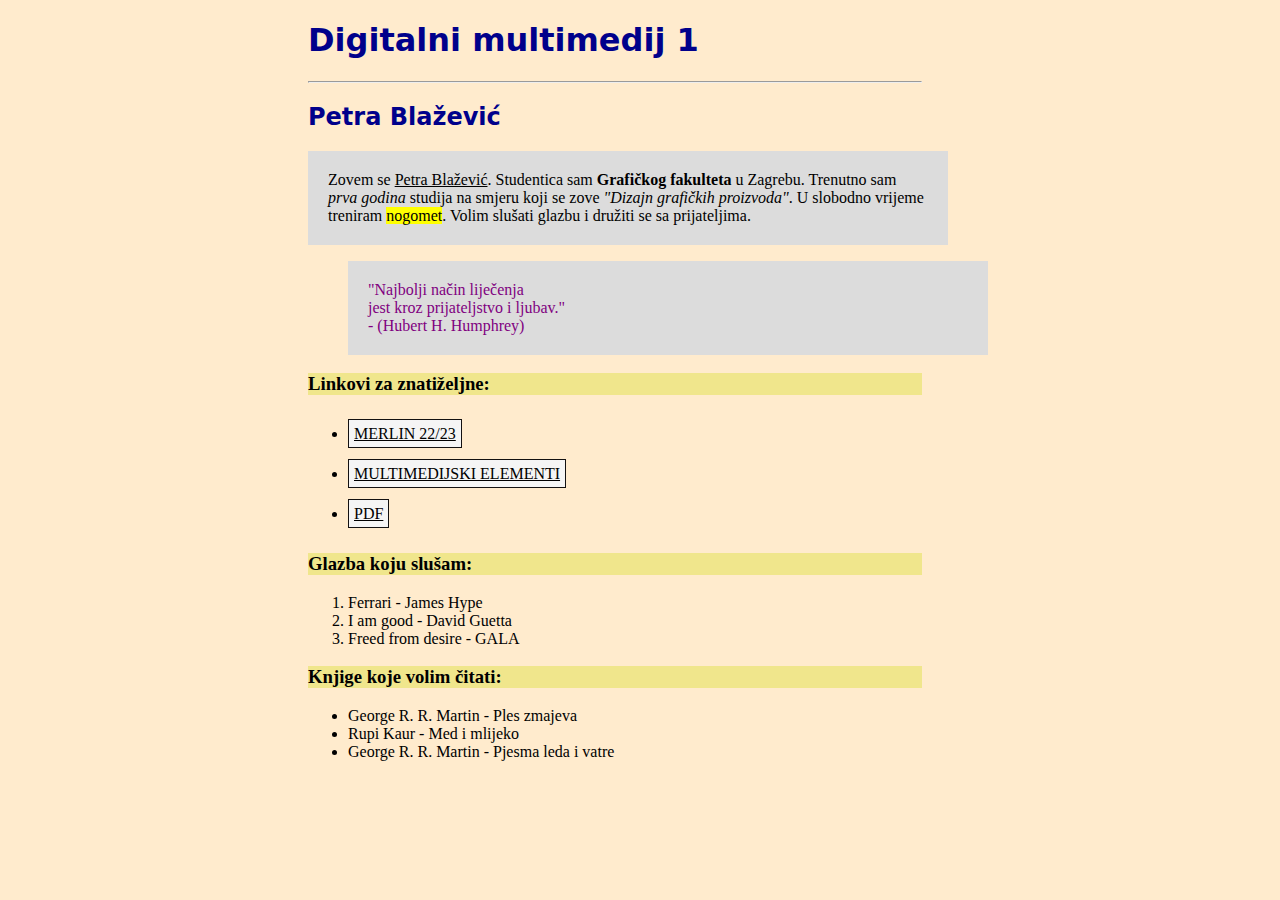
==== index.html @ b0de1a50 "Add files via upload" ====
<!DOCTYPE html>
<html>
<head>
<meta charset="utf-8">
<title>moj html dokument</title>
	<link rel="stylesheet" type="text/css" href="stilll.css" />
</head>
<body>
<h1>Digitalni multimedij 1</h1>
<hr/>
<h2>Petra Blažević</h2>
<p>Zovem se <u>Petra Blažević</u>. Studentica sam <b>Grafičkog fakulteta</b> u Zagrebu. Trenutno sam <i>prva godina</i> studija na smjeru koji se zove <i>"Dizajn grafičkih proizvoda"</i>. U slobodno vrijeme treniram <mark>nogomet</mark>. Volim slušati glazbu i družiti se sa prijateljima.
</p>

<blockquote>
    <p style="color:purple;" style="background-color: Lavender;">
	"Najbolji način liječenja <br/>
    jest kroz prijateljstvo i ljubav." <br/>
    - (Hubert H. Humphrey)</p>
</blockquote>
<h3>Linkovi za znatiželjne:</h3>
<nav>
<ul>
<li><a href="https://moodle.srce.hr/2022-2023/">MERLIN 22/23</a><br/></li>
<li><a href="Vjezba1.html">MULTIMEDIJSKI ELEMENTI</a><br/></li>
<li><a href="Dokumenti/osovina ig.pdf">PDF</a></li>
</ul>
</nav>

<h3>Glazba koju slušam:</h3>
<ol>
<li>Ferrari - James Hype</li>
<li>I am good - David Guetta</li>
<li>Freed from desire - GALA</li>
</ol>
<h3>Knjige koje volim čitati:</h3>
<ul> 
<li>George R. R. Martin - Ples zmajeva</li>
<li>Rupi Kaur - Med i mlijeko</li> 
<li>George R. R. Martin - Pjesma leda i vatre</li>

<body style="background-color: BlanchedAlmond;">
<body style="background-color: #FFEBCD;">
<body style="background-color: rgb(255,235,205);">

</body>
</html>
---- stilll.css ----
@charset "utf-8";
/* CSS Document */
p { color:black;
	font-family: Cambria, "Hoefler Text", "Liberation Serif", Times, "Times New Roman", "serif";
	font-size: 16px;
	line-height: 18px;
	width: 600px;
	background-color: gainsboro;
	padding: 20px;
	
}
.paragraf_2 {
	color: darkcyan;
	background-color: rgba(255, 255, 255, 0.5)
	
}
.novi_blok {
	background-color: rgba(255, 255, 255, 0.3);
	padding:20px;
	margin: 20px;
	width: 50%;
}
h3 {
	color: black;
	background-color: Khaki;
}
h1, h2 {
	font-family: "Lucida Grande", "Lucida Sans Unicode", "Lucida Sans", "DejaVu Sans", Verdana, "sans-serif";
	color: darkblue;
}
span{color:rgb(259,0,255);}
body{
	background-image: url("slike/pozadina1.jpg");
	padding-left:300px;
	padding-right: 350px;
}
a:link {
	color: black;
	background-color: whitesmoke;
	padding: 5px;
	line-height: 40px;
	border: 1px solid #131111;
}
a:hover{
		background-color: hotpink;
}

img {
	height: 198px;
    width: 203px;	
}
b, header {
	padding-left: 450;
}
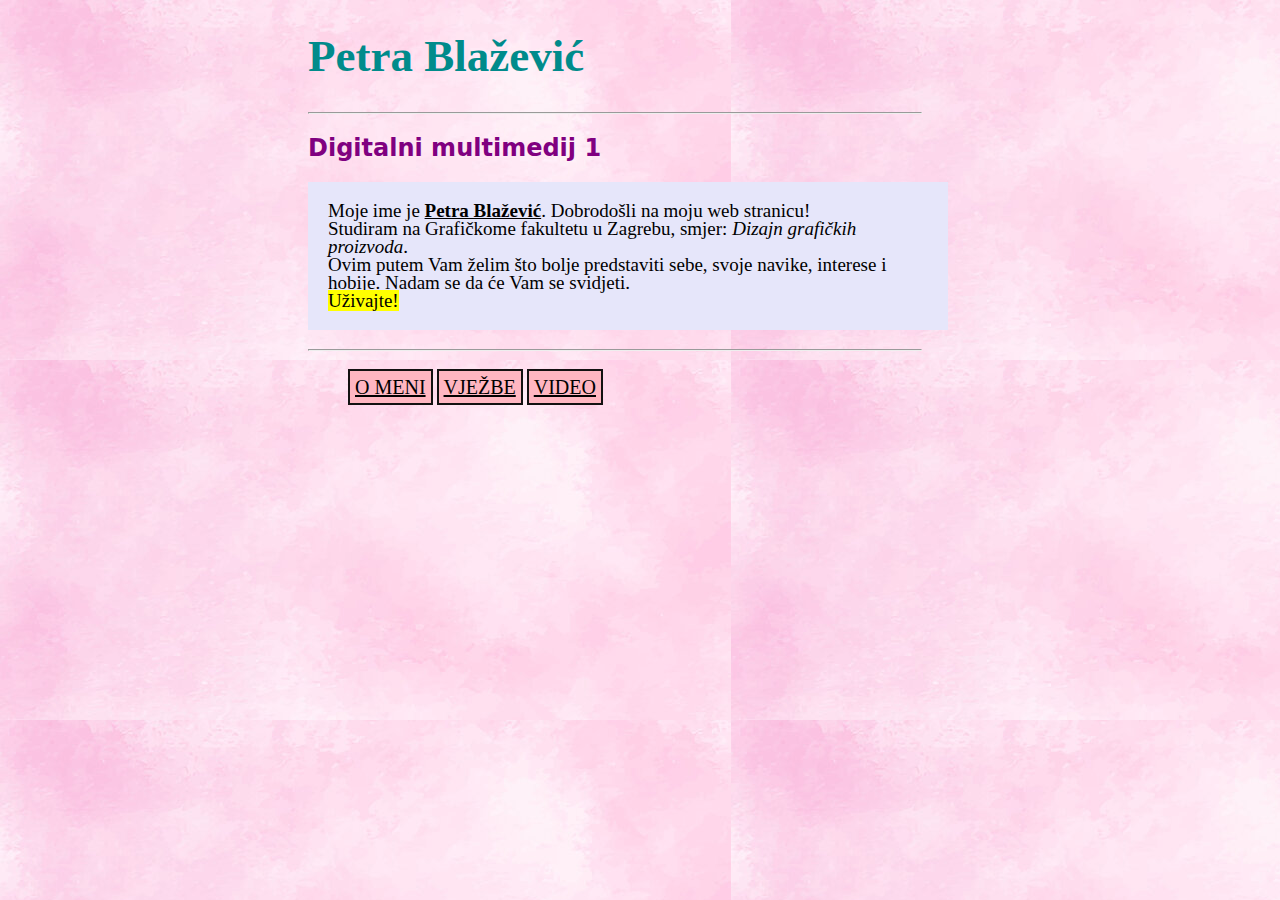
==== commit be6aeb4a: "projekt" ====
--- a/index.html
+++ b/index.html
@@ -2,46 +2,25 @@
 <html>
 <head>
 <meta charset="utf-8">
-<title>moj html dokument</title>
-	<link rel="stylesheet" type="text/css" href="stilll.css" />
+<title>html dokument</title>
+	<link rel="stylesheet" type="text/css" href="Sstil.css" />
 </head>
 <body>
-<h1>Digitalni multimedij 1</h1>
+<h1>Petra Blažević</h1> 
 <hr/>
-<h2>Petra Blažević</h2>
-<p>Zovem se <u>Petra Blažević</u>. Studentica sam <b>Grafičkog fakulteta</b> u Zagrebu. Trenutno sam <i>prva godina</i> studija na smjeru koji se zove <i>"Dizajn grafičkih proizvoda"</i>. U slobodno vrijeme treniram <mark>nogomet</mark>. Volim slušati glazbu i družiti se sa prijateljima.
+<h2>Digitalni multimedij 1</h2>
+<p> Moje ime je <u><b>Petra Blažević</b></u>. Dobrodošli na moju web stranicu! <br/> Studiram na Grafičkome fakultetu u Zagrebu, smjer: <i>Dizajn grafičkih proizvoda</i>. <br/>Ovim putem Vam želim što bolje predstaviti sebe, svoje navike, interese i hobije. Nadam se da će Vam se svidjeti. <br/><mark>Uživajte!</mark>
 </p>
+<hr/>
 
-<blockquote>
-    <p style="color:purple;" style="background-color: Lavender;">
-	"Najbolji način liječenja <br/>
-    jest kroz prijateljstvo i ljubav." <br/>
-    - (Hubert H. Humphrey)</p>
-</blockquote>
-<h3>Linkovi za znatiželjne:</h3>
+<div class:"novi_blok">
 <nav>
-<ul>
-<li><a href="https://moodle.srce.hr/2022-2023/">MERLIN 22/23</a><br/></li>
-<li><a href="Vjezba1.html">MULTIMEDIJSKI ELEMENTI</a><br/></li>
-<li><a href="Dokumenti/osovina ig.pdf">PDF</a></li>
-</ul>
+    <ul>
+<li><a href="O MENI.html">O MENI</a></li>
+<li><a href="VJEZBE.html">VJEŽBE</a></li>
+<li><a href="VIDEO.html">VIDEO</a></li>
+    </ul>
 </nav>
-
-<h3>Glazba koju slušam:</h3>
-<ol>
-<li>Ferrari - James Hype</li>
-<li>I am good - David Guetta</li>
-<li>Freed from desire - GALA</li>
-</ol>
-<h3>Knjige koje volim čitati:</h3>
-<ul> 
-<li>George R. R. Martin - Ples zmajeva</li>
-<li>Rupi Kaur - Med i mlijeko</li> 
-<li>George R. R. Martin - Pjesma leda i vatre</li>
-
-<body style="background-color: BlanchedAlmond;">
-<body style="background-color: #FFEBCD;">
-<body style="background-color: rgb(255,235,205);">
 
 </body>
 </html>--- a/Sstil.css
+++ b/Sstil.css
@@ -0,0 +1,62 @@
+@charset "utf-8";
+/* CSS Document */
+
+p { color:black;
+	font-family: Cambria, "Hoefler Text", "Liberation Serif", Times, "Times New Roman", "serif";
+	font-size: 19px;
+	line-height: 18px;
+	width: 600px;
+	background-color: Lavender;
+	padding: 20px;
+	
+}
+h1{color: darkcyan;
+	font-family:PETRABLAZEVIC;
+font-size:45px
+	
+}
+.paragraf_2 {
+	color: darkcyan;
+	background-color: rgba(255, 255, 255, 0.5)
+	
+}
+.novi_blok {
+	background-color: rgba(255, 255, 255, 0.3);
+	padding:20px;
+	margin: 20px;
+	width: 50%;
+}
+h3 {
+	color: purple;
+	background-color: rgba(230, 230, 250, 0.9);
+}
+h2 {
+	font-family: "Lucida Grande", "Lucida Sans Unicode", "Lucida Sans", "DejaVu Sans", Verdana, "sans-serif";
+	color: purple;
+}
+
+
+span{color:rgb(259,0,255);}
+body{
+	background-image: url("Slike/p.jpg");
+	padding-left:300px;
+	padding-right: 350px;
+}
+a:link {
+	color: black;
+	background-color: LightPink;
+	padding: 5px;
+	line-height: 40px;
+	border: 2px solid #131111;
+	font-size: 20px;
+}
+a:hover{
+		background-color: hotpink;
+}
+
+b, header {
+	padding-left: 450;
+}
+li { display:inline;
+border: 3px	
+}